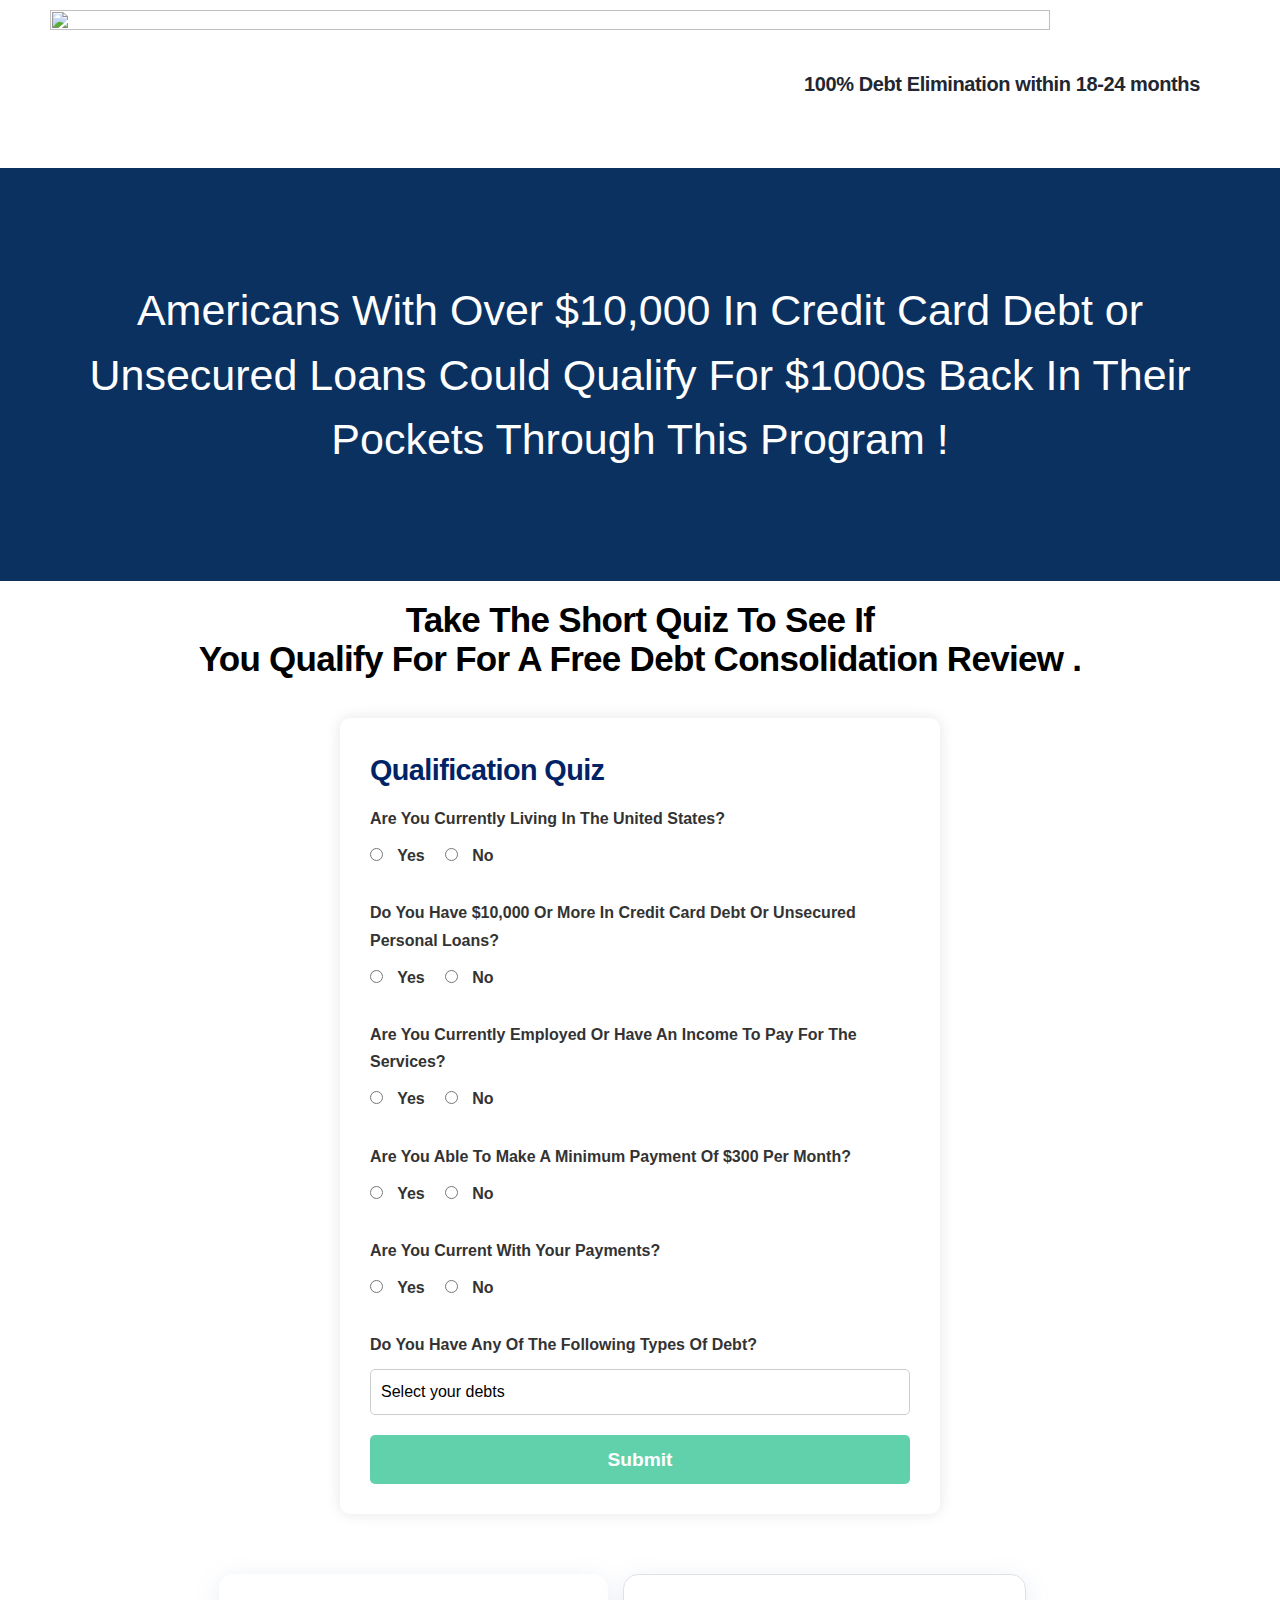
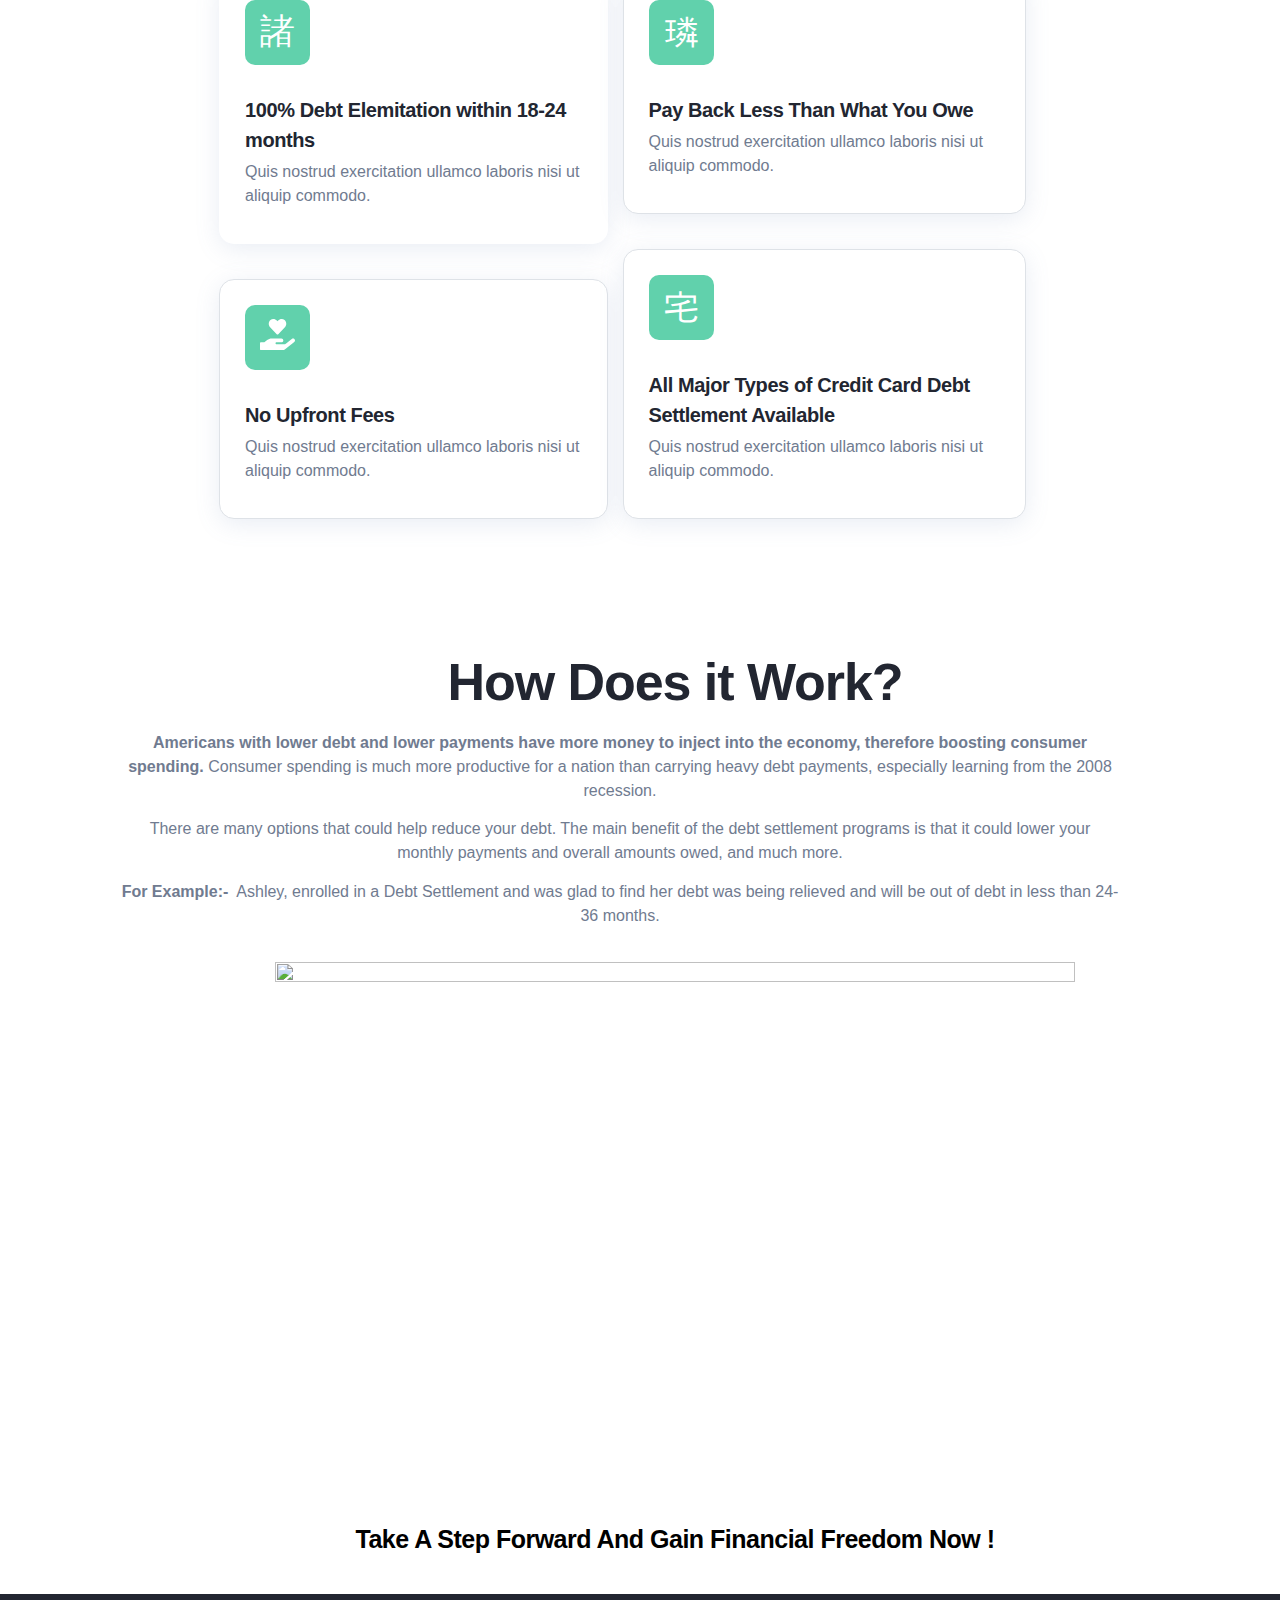
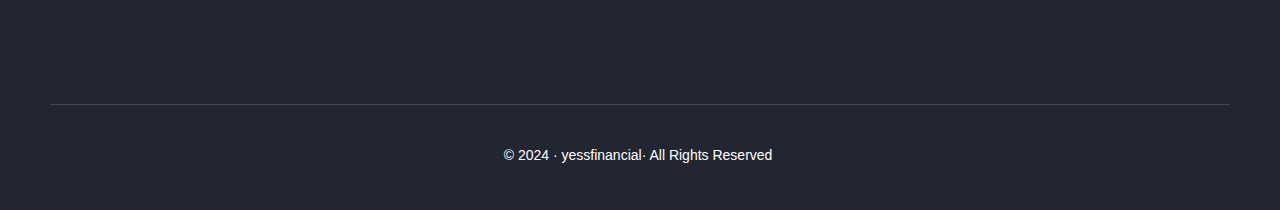
==== YessFinancial.com.html @ f074c79b "Add files via upload" ====
<!DOCTYPE html>
<!-- saved from url=(0026)https://yessfinancial.com/ -->
<html lang="en-US" data-arp=""><head><meta http-equiv="Content-Type" content="text/html; charset=UTF-8">
	
	<meta name="viewport" content="width=device-width, initial-scale=1.0">
		<title>YessFinancial.com</title>
<meta name="robots" content="max-image-preview:large">
<script src="./YessFinancial.com_files/1014535123450415" async=""></script><script async="" src="./YessFinancial.com_files/fbevents.js.download"></script><script type="application/javascript" id="pys-version-script">console.log('PixelYourSite Free version 9.7.0.1');</script>
<link rel="alternate" type="application/rss+xml" title="YessFinancial.com » Feed" href="https://yessfinancial.com/feed/">
<link rel="alternate" type="application/rss+xml" title="YessFinancial.com » Comments Feed" href="https://yessfinancial.com/comments/feed/">
<script>
window._wpemojiSettings = {"baseUrl":"https:\/\/s.w.org\/images\/core\/emoji\/15.0.3\/72x72\/","ext":".png","svgUrl":"https:\/\/s.w.org\/images\/core\/emoji\/15.0.3\/svg\/","svgExt":".svg","source":{"concatemoji":"https:\/\/yessfinancial.com\/wp-includes\/js\/wp-emoji-release.min.js?ver=6.6.1"}};
/*! This file is auto-generated */
!function(i,n){var o,s,e;function c(e){try{var t={supportTests:e,timestamp:(new Date).valueOf()};sessionStorage.setItem(o,JSON.stringify(t))}catch(e){}}function p(e,t,n){e.clearRect(0,0,e.canvas.width,e.canvas.height),e.fillText(t,0,0);var t=new Uint32Array(e.getImageData(0,0,e.canvas.width,e.canvas.height).data),r=(e.clearRect(0,0,e.canvas.width,e.canvas.height),e.fillText(n,0,0),new Uint32Array(e.getImageData(0,0,e.canvas.width,e.canvas.height).data));return t.every(function(e,t){return e===r[t]})}function u(e,t,n){switch(t){case"flag":return n(e,"\ud83c\udff3\ufe0f\u200d\u26a7\ufe0f","\ud83c\udff3\ufe0f\u200b\u26a7\ufe0f")?!1:!n(e,"\ud83c\uddfa\ud83c\uddf3","\ud83c\uddfa\u200b\ud83c\uddf3")&&!n(e,"\ud83c\udff4\udb40\udc67\udb40\udc62\udb40\udc65\udb40\udc6e\udb40\udc67\udb40\udc7f","\ud83c\udff4\u200b\udb40\udc67\u200b\udb40\udc62\u200b\udb40\udc65\u200b\udb40\udc6e\u200b\udb40\udc67\u200b\udb40\udc7f");case"emoji":return!n(e,"\ud83d\udc26\u200d\u2b1b","\ud83d\udc26\u200b\u2b1b")}return!1}function f(e,t,n){var r="undefined"!=typeof WorkerGlobalScope&&self instanceof WorkerGlobalScope?new OffscreenCanvas(300,150):i.createElement("canvas"),a=r.getContext("2d",{willReadFrequently:!0}),o=(a.textBaseline="top",a.font="600 32px Arial",{});return e.forEach(function(e){o[e]=t(a,e,n)}),o}function t(e){var t=i.createElement("script");t.src=e,t.defer=!0,i.head.appendChild(t)}"undefined"!=typeof Promise&&(o="wpEmojiSettingsSupports",s=["flag","emoji"],n.supports={everything:!0,everythingExceptFlag:!0},e=new Promise(function(e){i.addEventListener("DOMContentLoaded",e,{once:!0})}),new Promise(function(t){var n=function(){try{var e=JSON.parse(sessionStorage.getItem(o));if("object"==typeof e&&"number"==typeof e.timestamp&&(new Date).valueOf()<e.timestamp+604800&&"object"==typeof e.supportTests)return e.supportTests}catch(e){}return null}();if(!n){if("undefined"!=typeof Worker&&"undefined"!=typeof OffscreenCanvas&&"undefined"!=typeof URL&&URL.createObjectURL&&"undefined"!=typeof Blob)try{var e="postMessage("+f.toString()+"("+[JSON.stringify(s),u.toString(),p.toString()].join(",")+"));",r=new Blob([e],{type:"text/javascript"}),a=new Worker(URL.createObjectURL(r),{name:"wpTestEmojiSupports"});return void(a.onmessage=function(e){c(n=e.data),a.terminate(),t(n)})}catch(e){}c(n=f(s,u,p))}t(n)}).then(function(e){for(var t in e)n.supports[t]=e[t],n.supports.everything=n.supports.everything&&n.supports[t],"flag"!==t&&(n.supports.everythingExceptFlag=n.supports.everythingExceptFlag&&n.supports[t]);n.supports.everythingExceptFlag=n.supports.everythingExceptFlag&&!n.supports.flag,n.DOMReady=!1,n.readyCallback=function(){n.DOMReady=!0}}).then(function(){return e}).then(function(){var e;n.supports.everything||(n.readyCallback(),(e=n.source||{}).concatemoji?t(e.concatemoji):e.wpemoji&&e.twemoji&&(t(e.twemoji),t(e.wpemoji)))}))}((window,document),window._wpemojiSettings);
</script>
<link rel="stylesheet" id="elementor-frontend-css" href="./YessFinancial.com_files/frontend-lite.min.css" media="all">
<link rel="stylesheet" id="elementor-post-97-css" href="./YessFinancial.com_files/post-97.css" media="all">
<link rel="stylesheet" id="elementor-post-93-css" href="./YessFinancial.com_files/post-93.css" media="all">
<link rel="stylesheet" id="jkit-elements-main-css" href="./YessFinancial.com_files/main.css" media="all">
<style id="wp-emoji-styles-inline-css">
	img.wp-smiley, img.emoji {
		display: inline !important;
		border: none !important;
		box-shadow: none !important;
		height: 1em !important;
		width: 1em !important;
		margin: 0 0.07em !important;
		vertical-align: -0.1em !important;
		background: none !important;
		padding: 0 !important;
	}
</style>
<style id="classic-theme-styles-inline-css">
/*! This file is auto-generated */
.wp-block-button__link{color:#fff;background-color:#32373c;border-radius:9999px;box-shadow:none;text-decoration:none;padding:calc(.667em + 2px) calc(1.333em + 2px);font-size:1.125em}.wp-block-file__button{background:#32373c;color:#fff;text-decoration:none}
</style>
<style id="global-styles-inline-css">
:root{--wp--preset--aspect-ratio--square: 1;--wp--preset--aspect-ratio--4-3: 4/3;--wp--preset--aspect-ratio--3-4: 3/4;--wp--preset--aspect-ratio--3-2: 3/2;--wp--preset--aspect-ratio--2-3: 2/3;--wp--preset--aspect-ratio--16-9: 16/9;--wp--preset--aspect-ratio--9-16: 9/16;--wp--preset--color--black: #000000;--wp--preset--color--cyan-bluish-gray: #abb8c3;--wp--preset--color--white: #ffffff;--wp--preset--color--pale-pink: #f78da7;--wp--preset--color--vivid-red: #cf2e2e;--wp--preset--color--luminous-vivid-orange: #ff6900;--wp--preset--color--luminous-vivid-amber: #fcb900;--wp--preset--color--light-green-cyan: #7bdcb5;--wp--preset--color--vivid-green-cyan: #00d084;--wp--preset--color--pale-cyan-blue: #8ed1fc;--wp--preset--color--vivid-cyan-blue: #0693e3;--wp--preset--color--vivid-purple: #9b51e0;--wp--preset--gradient--vivid-cyan-blue-to-vivid-purple: linear-gradient(135deg,rgba(6,147,227,1) 0%,rgb(155,81,224) 100%);--wp--preset--gradient--light-green-cyan-to-vivid-green-cyan: linear-gradient(135deg,rgb(122,220,180) 0%,rgb(0,208,130) 100%);--wp--preset--gradient--luminous-vivid-amber-to-luminous-vivid-orange: linear-gradient(135deg,rgba(252,185,0,1) 0%,rgba(255,105,0,1) 100%);--wp--preset--gradient--luminous-vivid-orange-to-vivid-red: linear-gradient(135deg,rgba(255,105,0,1) 0%,rgb(207,46,46) 100%);--wp--preset--gradient--very-light-gray-to-cyan-bluish-gray: linear-gradient(135deg,rgb(238,238,238) 0%,rgb(169,184,195) 100%);--wp--preset--gradient--cool-to-warm-spectrum: linear-gradient(135deg,rgb(74,234,220) 0%,rgb(151,120,209) 20%,rgb(207,42,186) 40%,rgb(238,44,130) 60%,rgb(251,105,98) 80%,rgb(254,248,76) 100%);--wp--preset--gradient--blush-light-purple: linear-gradient(135deg,rgb(255,206,236) 0%,rgb(152,150,240) 100%);--wp--preset--gradient--blush-bordeaux: linear-gradient(135deg,rgb(254,205,165) 0%,rgb(254,45,45) 50%,rgb(107,0,62) 100%);--wp--preset--gradient--luminous-dusk: linear-gradient(135deg,rgb(255,203,112) 0%,rgb(199,81,192) 50%,rgb(65,88,208) 100%);--wp--preset--gradient--pale-ocean: linear-gradient(135deg,rgb(255,245,203) 0%,rgb(182,227,212) 50%,rgb(51,167,181) 100%);--wp--preset--gradient--electric-grass: linear-gradient(135deg,rgb(202,248,128) 0%,rgb(113,206,126) 100%);--wp--preset--gradient--midnight: linear-gradient(135deg,rgb(2,3,129) 0%,rgb(40,116,252) 100%);--wp--preset--font-size--small: 13px;--wp--preset--font-size--medium: 20px;--wp--preset--font-size--large: 36px;--wp--preset--font-size--x-large: 42px;--wp--preset--spacing--20: 0.44rem;--wp--preset--spacing--30: 0.67rem;--wp--preset--spacing--40: 1rem;--wp--preset--spacing--50: 1.5rem;--wp--preset--spacing--60: 2.25rem;--wp--preset--spacing--70: 3.38rem;--wp--preset--spacing--80: 5.06rem;--wp--preset--shadow--natural: 6px 6px 9px rgba(0, 0, 0, 0.2);--wp--preset--shadow--deep: 12px 12px 50px rgba(0, 0, 0, 0.4);--wp--preset--shadow--sharp: 6px 6px 0px rgba(0, 0, 0, 0.2);--wp--preset--shadow--outlined: 6px 6px 0px -3px rgba(255, 255, 255, 1), 6px 6px rgba(0, 0, 0, 1);--wp--preset--shadow--crisp: 6px 6px 0px rgba(0, 0, 0, 1);}:where(.is-layout-flex){gap: 0.5em;}:where(.is-layout-grid){gap: 0.5em;}body .is-layout-flex{display: flex;}.is-layout-flex{flex-wrap: wrap;align-items: center;}.is-layout-flex > :is(*, div){margin: 0;}body .is-layout-grid{display: grid;}.is-layout-grid > :is(*, div){margin: 0;}:where(.wp-block-columns.is-layout-flex){gap: 2em;}:where(.wp-block-columns.is-layout-grid){gap: 2em;}:where(.wp-block-post-template.is-layout-flex){gap: 1.25em;}:where(.wp-block-post-template.is-layout-grid){gap: 1.25em;}.has-black-color{color: var(--wp--preset--color--black) !important;}.has-cyan-bluish-gray-color{color: var(--wp--preset--color--cyan-bluish-gray) !important;}.has-white-color{color: var(--wp--preset--color--white) !important;}.has-pale-pink-color{color: var(--wp--preset--color--pale-pink) !important;}.has-vivid-red-color{color: var(--wp--preset--color--vivid-red) !important;}.has-luminous-vivid-orange-color{color: var(--wp--preset--color--luminous-vivid-orange) !important;}.has-luminous-vivid-amber-color{color: var(--wp--preset--color--luminous-vivid-amber) !important;}.has-light-green-cyan-color{color: var(--wp--preset--color--light-green-cyan) !important;}.has-vivid-green-cyan-color{color: var(--wp--preset--color--vivid-green-cyan) !important;}.has-pale-cyan-blue-color{color: var(--wp--preset--color--pale-cyan-blue) !important;}.has-vivid-cyan-blue-color{color: var(--wp--preset--color--vivid-cyan-blue) !important;}.has-vivid-purple-color{color: var(--wp--preset--color--vivid-purple) !important;}.has-black-background-color{background-color: var(--wp--preset--color--black) !important;}.has-cyan-bluish-gray-background-color{background-color: var(--wp--preset--color--cyan-bluish-gray) !important;}.has-white-background-color{background-color: var(--wp--preset--color--white) !important;}.has-pale-pink-background-color{background-color: var(--wp--preset--color--pale-pink) !important;}.has-vivid-red-background-color{background-color: var(--wp--preset--color--vivid-red) !important;}.has-luminous-vivid-orange-background-color{background-color: var(--wp--preset--color--luminous-vivid-orange) !important;}.has-luminous-vivid-amber-background-color{background-color: var(--wp--preset--color--luminous-vivid-amber) !important;}.has-light-green-cyan-background-color{background-color: var(--wp--preset--color--light-green-cyan) !important;}.has-vivid-green-cyan-background-color{background-color: var(--wp--preset--color--vivid-green-cyan) !important;}.has-pale-cyan-blue-background-color{background-color: var(--wp--preset--color--pale-cyan-blue) !important;}.has-vivid-cyan-blue-background-color{background-color: var(--wp--preset--color--vivid-cyan-blue) !important;}.has-vivid-purple-background-color{background-color: var(--wp--preset--color--vivid-purple) !important;}.has-black-border-color{border-color: var(--wp--preset--color--black) !important;}.has-cyan-bluish-gray-border-color{border-color: var(--wp--preset--color--cyan-bluish-gray) !important;}.has-white-border-color{border-color: var(--wp--preset--color--white) !important;}.has-pale-pink-border-color{border-color: var(--wp--preset--color--pale-pink) !important;}.has-vivid-red-border-color{border-color: var(--wp--preset--color--vivid-red) !important;}.has-luminous-vivid-orange-border-color{border-color: var(--wp--preset--color--luminous-vivid-orange) !important;}.has-luminous-vivid-amber-border-color{border-color: var(--wp--preset--color--luminous-vivid-amber) !important;}.has-light-green-cyan-border-color{border-color: var(--wp--preset--color--light-green-cyan) !important;}.has-vivid-green-cyan-border-color{border-color: var(--wp--preset--color--vivid-green-cyan) !important;}.has-pale-cyan-blue-border-color{border-color: var(--wp--preset--color--pale-cyan-blue) !important;}.has-vivid-cyan-blue-border-color{border-color: var(--wp--preset--color--vivid-cyan-blue) !important;}.has-vivid-purple-border-color{border-color: var(--wp--preset--color--vivid-purple) !important;}.has-vivid-cyan-blue-to-vivid-purple-gradient-background{background: var(--wp--preset--gradient--vivid-cyan-blue-to-vivid-purple) !important;}.has-light-green-cyan-to-vivid-green-cyan-gradient-background{background: var(--wp--preset--gradient--light-green-cyan-to-vivid-green-cyan) !important;}.has-luminous-vivid-amber-to-luminous-vivid-orange-gradient-background{background: var(--wp--preset--gradient--luminous-vivid-amber-to-luminous-vivid-orange) !important;}.has-luminous-vivid-orange-to-vivid-red-gradient-background{background: var(--wp--preset--gradient--luminous-vivid-orange-to-vivid-red) !important;}.has-very-light-gray-to-cyan-bluish-gray-gradient-background{background: var(--wp--preset--gradient--very-light-gray-to-cyan-bluish-gray) !important;}.has-cool-to-warm-spectrum-gradient-background{background: var(--wp--preset--gradient--cool-to-warm-spectrum) !important;}.has-blush-light-purple-gradient-background{background: var(--wp--preset--gradient--blush-light-purple) !important;}.has-blush-bordeaux-gradient-background{background: var(--wp--preset--gradient--blush-bordeaux) !important;}.has-luminous-dusk-gradient-background{background: var(--wp--preset--gradient--luminous-dusk) !important;}.has-pale-ocean-gradient-background{background: var(--wp--preset--gradient--pale-ocean) !important;}.has-electric-grass-gradient-background{background: var(--wp--preset--gradient--electric-grass) !important;}.has-midnight-gradient-background{background: var(--wp--preset--gradient--midnight) !important;}.has-small-font-size{font-size: var(--wp--preset--font-size--small) !important;}.has-medium-font-size{font-size: var(--wp--preset--font-size--medium) !important;}.has-large-font-size{font-size: var(--wp--preset--font-size--large) !important;}.has-x-large-font-size{font-size: var(--wp--preset--font-size--x-large) !important;}
:where(.wp-block-post-template.is-layout-flex){gap: 1.25em;}:where(.wp-block-post-template.is-layout-grid){gap: 1.25em;}
:where(.wp-block-columns.is-layout-flex){gap: 2em;}:where(.wp-block-columns.is-layout-grid){gap: 2em;}
:root :where(.wp-block-pullquote){font-size: 1.5em;line-height: 1.6;}
</style>
<link rel="stylesheet" id="swiper-css" href="./YessFinancial.com_files/swiper.min.css" media="all">
<link rel="stylesheet" id="elementor-post-18-css" href="./YessFinancial.com_files/post-18.css" media="all">
<link rel="stylesheet" id="elementor-post-84-css" href="./YessFinancial.com_files/post-84.css" media="all">
<link rel="stylesheet" id="cute-alert-css" href="./YessFinancial.com_files/style.css" media="all">
<link rel="stylesheet" id="text-editor-style-css" href="./YessFinancial.com_files/text-editor.css" media="all">
<link rel="stylesheet" id="hello-elementor-css" href="./YessFinancial.com_files/style.min.css" media="all">
<link rel="stylesheet" id="hello-elementor-theme-style-css" href="./YessFinancial.com_files/theme.min.css" media="all">
<link rel="stylesheet" id="hello-elementor-header-footer-css" href="./YessFinancial.com_files/header-footer.min.css" media="all">
<link rel="stylesheet" id="elementor-icons-ekiticons-css" href="./YessFinancial.com_files/ekiticons.css" media="all">
<link rel="stylesheet" id="ekit-widget-styles-css" href="./YessFinancial.com_files/widget-styles.css" media="all">
<link rel="stylesheet" id="ekit-responsive-css" href="./YessFinancial.com_files/responsive.css" media="all">
<link rel="stylesheet" id="google-fonts-1-css" href="./YessFinancial.com_files/css" media="all">
<link rel="stylesheet" id="elementor-icons-jkiticon-css" href="./YessFinancial.com_files/jkiticon.css" media="all">
<link rel="preconnect" href="https://fonts.gstatic.com/" crossorigin=""><script src="./YessFinancial.com_files/jquery.min.js.download" id="jquery-core-js"></script>
<script src="./YessFinancial.com_files/jquery-migrate.min.js.download" id="jquery-migrate-js"></script>
<script src="./YessFinancial.com_files/jquery.bind-first-0.2.3.min.js.download" id="jquery-bind-first-js"></script>
<script src="./YessFinancial.com_files/js.cookie-2.1.3.min.js.download" id="js-cookie-pys-js"></script>
<script id="pys-js-extra">
var pysOptions = {"staticEvents":{"facebook":{"init_event":[{"delay":0,"type":"static","name":"PageView","pixelIds":["1014535123450415"],"eventID":"84a4806d-0dde-45da-b52b-53f173e56cb9","params":{"page_title":"Home","post_type":"page","post_id":84,"plugin":"PixelYourSite","user_role":"guest","event_url":"yessfinancial.com\/"},"e_id":"init_event","ids":[],"hasTimeWindow":false,"timeWindow":0,"woo_order":"","edd_order":""}]}},"dynamicEvents":[],"triggerEvents":[],"triggerEventTypes":[],"facebook":{"pixelIds":["1014535123450415"],"advancedMatching":[],"advancedMatchingEnabled":false,"removeMetadata":false,"contentParams":{"post_type":"page","post_id":84,"content_name":"Home"},"commentEventEnabled":true,"wooVariableAsSimple":false,"downloadEnabled":true,"formEventEnabled":true,"serverApiEnabled":false,"wooCRSendFromServer":false,"send_external_id":null},"debug":"","siteUrl":"https:\/\/yessfinancial.com","ajaxUrl":"https:\/\/yessfinancial.com\/wp-admin\/admin-ajax.php","ajax_event":"e3c6c47417","enable_remove_download_url_param":"1","cookie_duration":"7","last_visit_duration":"60","enable_success_send_form":"","ajaxForServerEvent":"1","ajaxForServerStaticEvent":"1","send_external_id":"1","external_id_expire":"180","google_consent_mode":"1","gdpr":{"ajax_enabled":false,"all_disabled_by_api":false,"facebook_disabled_by_api":false,"analytics_disabled_by_api":false,"google_ads_disabled_by_api":false,"pinterest_disabled_by_api":false,"bing_disabled_by_api":false,"externalID_disabled_by_api":false,"facebook_prior_consent_enabled":true,"analytics_prior_consent_enabled":true,"google_ads_prior_consent_enabled":null,"pinterest_prior_consent_enabled":true,"bing_prior_consent_enabled":true,"cookiebot_integration_enabled":false,"cookiebot_facebook_consent_category":"marketing","cookiebot_analytics_consent_category":"statistics","cookiebot_tiktok_consent_category":"marketing","cookiebot_google_ads_consent_category":null,"cookiebot_pinterest_consent_category":"marketing","cookiebot_bing_consent_category":"marketing","consent_magic_integration_enabled":false,"real_cookie_banner_integration_enabled":false,"cookie_notice_integration_enabled":false,"cookie_law_info_integration_enabled":false,"analytics_storage":{"enabled":true,"value":"granted","filter":false},"ad_storage":{"enabled":true,"value":"granted","filter":false},"ad_user_data":{"enabled":true,"value":"granted","filter":false},"ad_personalization":{"enabled":true,"value":"granted","filter":false}},"cookie":{"disabled_all_cookie":false,"disabled_start_session_cookie":false,"disabled_advanced_form_data_cookie":false,"disabled_landing_page_cookie":false,"disabled_first_visit_cookie":false,"disabled_trafficsource_cookie":false,"disabled_utmTerms_cookie":false,"disabled_utmId_cookie":false},"tracking_analytics":{"TrafficSource":"direct","TrafficLanding":"undefined","TrafficUtms":[],"TrafficUtmsId":[]},"woo":{"enabled":false},"edd":{"enabled":false}};
</script>
<script src="./YessFinancial.com_files/public.js.download" id="pys-js"></script>
<link rel="https://api.w.org/" href="https://yessfinancial.com/wp-json/"><link rel="alternate" title="JSON" type="application/json" href="https://yessfinancial.com/wp-json/wp/v2/pages/84"><link rel="EditURI" type="application/rsd+xml" title="RSD" href="https://yessfinancial.com/xmlrpc.php?rsd">
<meta name="generator" content="WordPress 6.6.1">
<link rel="canonical" href="https://yessfinancial.com/">
<link rel="shortlink" href="https://yessfinancial.com/">
<link rel="alternate" title="oEmbed (JSON)" type="application/json+oembed" href="https://yessfinancial.com/wp-json/oembed/1.0/embed?url=https%3A%2F%2Fyessfinancial.com%2F">
<link rel="alternate" title="oEmbed (XML)" type="text/xml+oembed" href="https://yessfinancial.com/wp-json/oembed/1.0/embed?url=https%3A%2F%2Fyessfinancial.com%2F&amp;format=xml">
<meta name="generator" content="Elementor 3.23.2; features: e_optimized_css_loading, e_font_icon_svg, additional_custom_breakpoints, e_optimized_control_loading, e_lazyload, e_element_cache; settings: css_print_method-external, google_font-enabled, font_display-swap">
			<style>
				.e-con.e-parent:nth-of-type(n+4):not(.e-lazyloaded):not(.e-no-lazyload),
				.e-con.e-parent:nth-of-type(n+4):not(.e-lazyloaded):not(.e-no-lazyload) * {
					background-image: none !important;
				}
				@media screen and (max-height: 1024px) {
					.e-con.e-parent:nth-of-type(n+3):not(.e-lazyloaded):not(.e-no-lazyload),
					.e-con.e-parent:nth-of-type(n+3):not(.e-lazyloaded):not(.e-no-lazyload) * {
						background-image: none !important;
					}
				}
				@media screen and (max-height: 640px) {
					.e-con.e-parent:nth-of-type(n+2):not(.e-lazyloaded):not(.e-no-lazyload),
					.e-con.e-parent:nth-of-type(n+2):not(.e-lazyloaded):not(.e-no-lazyload) * {
						background-image: none !important;
					}
				}
			</style>
			<style id="styles">
				#quiz {
					padding: 30px;
					background: #fff;
					margin: 20px auto;
					border-radius: 10px;
					box-shadow: 0 0 15px rgba(0,0,0,0.1);
					max-width: 600px;
				}
				#quiz h2 {
					font-size: 1.8em;
					margin-bottom: 20px;
					color: #002366;
				}
				#quiz .question {
					margin-bottom: 20px;
				}
				#quiz .question label {
					display: block;
					margin-bottom: 10px;
					font-weight: bold;
					color: #333;
				}
				#quiz .question input[type="radio"] {
					margin-right: 10px;
				}
				#quiz .question .options {
					display: flex;
					gap: 20px;
				}
				#quiz .question .options label {
					display: inline-block;
				}
				#quiz .question select {
					width: 100%;
					padding: 10px;
					border-radius: 5px;
					border: 1px solid #ccc;
					font-size: 1em;
					background-color: #fff;
					appearance: none;
					cursor: pointer;
					position: relative;
					display: block;
				}
				#quiz .question select:focus {
					outline: none;
				}
				#quiz .question select::after {
					content: '▼';
					position: absolute;
					top: 50%;
					right: 10px;
					transform: translateY(-50%);
					pointer-events: none;
					color: #333;
				}
				#quiz select option {
					padding: 10px;
				}
				#quiz button {
					display: block;
					width: 100%;
					padding: 15px;
					background: #61D1AC;
					color: #fff;
					border: none;
					border-radius: 5px;
					font-size: 1.2em;
					cursor: pointer;
					transition: background 0.3s ease;
				}
				#quiz button:hover {
					background: #908CE1;
				}
			
			</style>
			<style id="wpforms-css-vars-root">
				:root {
					--wpforms-field-border-radius: 3px;
--wpforms-field-border-style: solid;
--wpforms-field-border-size: 1px;
--wpforms-field-background-color: #ffffff;
--wpforms-field-border-color: rgba( 0, 0, 0, 0.25 );
--wpforms-field-border-color-spare: rgba( 0, 0, 0, 0.25 );
--wpforms-field-text-color: rgba( 0, 0, 0, 0.7 );
--wpforms-field-menu-color: #ffffff;
--wpforms-label-color: rgba( 0, 0, 0, 0.85 );
--wpforms-label-sublabel-color: rgba( 0, 0, 0, 0.55 );
--wpforms-label-error-color: #d63637;
--wpforms-button-border-radius: 3px;
--wpforms-button-border-style: none;
--wpforms-button-border-size: 1px;
--wpforms-button-background-color: #066aab;
--wpforms-button-border-color: #066aab;
--wpforms-button-text-color: #ffffff;
--wpforms-page-break-color: #066aab;
--wpforms-background-image: none;
--wpforms-background-position: center center;
--wpforms-background-repeat: no-repeat;
--wpforms-background-size: cover;
--wpforms-background-width: 100px;
--wpforms-background-height: 100px;
--wpforms-background-color: rgba( 0, 0, 0, 0 );
--wpforms-background-url: none;
--wpforms-container-padding: 0px;
--wpforms-container-border-style: none;
--wpforms-container-border-width: 1px;
--wpforms-container-border-color: #000000;
--wpforms-container-border-radius: 3px;
--wpforms-field-size-input-height: 43px;
--wpforms-field-size-input-spacing: 15px;
--wpforms-field-size-font-size: 16px;
--wpforms-field-size-line-height: 19px;
--wpforms-field-size-padding-h: 14px;
--wpforms-field-size-checkbox-size: 16px;
--wpforms-field-size-sublabel-spacing: 5px;
--wpforms-field-size-icon-size: 1;
--wpforms-label-size-font-size: 16px;
--wpforms-label-size-line-height: 19px;
--wpforms-label-size-sublabel-font-size: 14px;
--wpforms-label-size-sublabel-line-height: 17px;
--wpforms-button-size-font-size: 17px;
--wpforms-button-size-height: 41px;
--wpforms-button-size-padding-h: 15px;
--wpforms-button-size-margin-top: 10px;
--wpforms-container-shadow-size-box-shadow: none;

				}
			</style><script src="./YessFinancial.com_files/wp-emoji-release.min.js.download" defer=""></script></head>
<body class="home page-template page-template-elementor_header_footer page page-id-84 jkit-color-scheme elementor-default elementor-template-full-width elementor-kit-18 elementor-page elementor-page-84 e--ua-blink e--ua-chrome e--ua-webkit" data-elementor-device-mode="desktop" data-new-gr-c-s-check-loaded="14.1189.0" data-gr-ext-installed="">
<div class="ekit-template-content-markup ekit-template-content-header ekit-template-content-theme-support">
		<div data-elementor-type="wp-post" data-elementor-id="97" class="elementor elementor-97">
						<section class="elementor-section elementor-top-section elementor-element elementor-element-78f2f2f3 elementor-section-boxed elementor-section-height-default elementor-section-height-default" data-id="78f2f2f3" data-element_type="section" data-settings="{&quot;background_background&quot;:&quot;classic&quot;}">
						<div class="elementor-container elementor-column-gap-default">
					<div class="elementor-column elementor-col-50 elementor-top-column elementor-element elementor-element-29f9bd03" data-id="29f9bd03" data-element_type="column">
			<div class="elementor-widget-wrap elementor-element-populated">
						<div class="elementor-element elementor-element-50ca15b7 elementor-widget-tablet__width-initial elementor-widget-mobile__width-initial elementor-widget elementor-widget-image" data-id="50ca15b7" data-element_type="widget" data-widget_type="image.default">
				<div class="elementor-widget-container">
			<style>/*! elementor - v3.23.0 - 23-07-2024 */
.elementor-widget-image{text-align:center}.elementor-widget-image a{display:inline-block}.elementor-widget-image a img[src$=".svg"]{width:48px}.elementor-widget-image img{vertical-align:middle;display:inline-block}</style>											<a href="https://yessfinancial.com/#">
							<img fetchpriority="high" width="587" height="87" src="./YessFinancial.com_files/YESSFINANCIAL-final-PNG-e1721812592230.png" class="attachment-full size-full wp-image-151" alt="" decoding="async" srcset="https://yessfinancial.com/wp-content/uploads/2024/07/YESSFINANCIAL-final-PNG-e1721812592230.png 587w, https://yessfinancial.com/wp-content/uploads/2024/07/YESSFINANCIAL-final-PNG-e1721812592230-300x44.png 300w" sizes="(max-width: 587px) 100vw, 587px">								</a>
													</div>
				</div>
					</div>
		</div>
				<div class="elementor-column elementor-col-25 elementor-top-column elementor-element elementor-element-669d944e" data-id="669d944e" data-element_type="column">
			<div class="elementor-widget-wrap">
							</div>
		</div>
				<div class="elementor-column elementor-col-25 elementor-top-column elementor-element elementor-element-60dcf4fa elementor-hidden-tablet elementor-hidden-mobile" data-id="60dcf4fa" data-element_type="column">
			<div class="elementor-widget-wrap elementor-element-populated">
						<div class="elementor-element elementor-element-2e2cabe elementor-widget elementor-widget-heading" data-id="2e2cabe" data-element_type="widget" data-widget_type="heading.default">
				<div class="elementor-widget-container">
			<style>/*! elementor - v3.23.0 - 23-07-2024 */
.elementor-heading-title{padding:0;margin:0;line-height:1}.elementor-widget-heading .elementor-heading-title[class*=elementor-size-]>a{color:inherit;font-size:inherit;line-height:inherit}.elementor-widget-heading .elementor-heading-title.elementor-size-small{font-size:15px}.elementor-widget-heading .elementor-heading-title.elementor-size-medium{font-size:19px}.elementor-widget-heading .elementor-heading-title.elementor-size-large{font-size:29px}.elementor-widget-heading .elementor-heading-title.elementor-size-xl{font-size:39px}.elementor-widget-heading .elementor-heading-title.elementor-size-xxl{font-size:59px}</style><h2 class="elementor-heading-title elementor-size-default">100% Debt Elimination within 18-24 months
</h2>		</div>
				</div>
					</div>
		</div>
					</div>
		</section>
				</div>
		</div>
		<div data-elementor-type="wp-page" data-elementor-id="84" class="elementor elementor-84">
						<section class="elementor-section elementor-top-section elementor-element elementor-element-3c52c774 elementor-section-boxed elementor-section-height-default elementor-section-height-default" data-id="3c52c774" data-element_type="section" data-settings="{&quot;background_background&quot;:&quot;classic&quot;}">
							<div class="elementor-background-overlay"></div>
							<div class="elementor-container elementor-column-gap-default">
					<div class="elementor-column elementor-col-100 elementor-top-column elementor-element elementor-element-27cb107b" data-id="27cb107b" data-element_type="column">
			<div class="elementor-widget-wrap elementor-element-populated">
						<div class="elementor-element elementor-element-e8b7437 elementor-widget elementor-widget-text-editor" data-id="e8b7437" data-element_type="widget" data-widget_type="text-editor.default">
				<div class="elementor-widget-container">
			<style>/*! elementor - v3.23.0 - 23-07-2024 */
.elementor-widget-text-editor.elementor-drop-cap-view-stacked .elementor-drop-cap{background-color:#69727d;color:#fff}.elementor-widget-text-editor.elementor-drop-cap-view-framed .elementor-drop-cap{color:#69727d;border:3px solid;background-color:transparent}.elementor-widget-text-editor:not(.elementor-drop-cap-view-default) .elementor-drop-cap{margin-top:8px}.elementor-widget-text-editor:not(.elementor-drop-cap-view-default) .elementor-drop-cap-letter{width:1em;height:1em}.elementor-widget-text-editor .elementor-drop-cap{float:left;text-align:center;line-height:1;font-size:50px}.elementor-widget-text-editor .elementor-drop-cap-letter{display:inline-block}</style>				<p>Americans With Over $10,000 In Credit Card Debt or Unsecured Loans Could Qualify For $1000s Back In Their Pockets Through This Program !</p>						</div>
				</div>
				<div class="elementor-element elementor-element-3d84b7c1 elementor-widget elementor-widget-spacer" data-id="3d84b7c1" data-element_type="widget" data-widget_type="spacer.default">
				<div class="elementor-widget-container">
			<style>/*! elementor - v3.23.0 - 23-07-2024 */
.elementor-column .elementor-spacer-inner{height:var(--spacer-size)}.e-con{--container-widget-width:100%}.e-con-inner>.elementor-widget-spacer,.e-con>.elementor-widget-spacer{width:var(--container-widget-width,var(--spacer-size));--align-self:var(--container-widget-align-self,initial);--flex-shrink:0}.e-con-inner>.elementor-widget-spacer>.elementor-widget-container,.e-con>.elementor-widget-spacer>.elementor-widget-container{height:100%;width:100%}.e-con-inner>.elementor-widget-spacer>.elementor-widget-container>.elementor-spacer,.e-con>.elementor-widget-spacer>.elementor-widget-container>.elementor-spacer{height:100%}.e-con-inner>.elementor-widget-spacer>.elementor-widget-container>.elementor-spacer>.elementor-spacer-inner,.e-con>.elementor-widget-spacer>.elementor-widget-container>.elementor-spacer>.elementor-spacer-inner{height:var(--container-widget-height,var(--spacer-size))}.e-con-inner>.elementor-widget-spacer.elementor-widget-empty,.e-con>.elementor-widget-spacer.elementor-widget-empty{position:relative;min-height:22px;min-width:22px}.e-con-inner>.elementor-widget-spacer.elementor-widget-empty .elementor-widget-empty-icon,.e-con>.elementor-widget-spacer.elementor-widget-empty .elementor-widget-empty-icon{position:absolute;top:0;bottom:0;left:0;right:0;margin:auto;padding:0;width:22px;height:22px}</style>		<div class="elementor-spacer">
			<div class="elementor-spacer-inner"></div>
		</div>
				</div>
				</div>
					</div>
		</div>
					</div>
		</section>
		<div class="elementor-element elementor-element-4030ce8 e-flex e-con-boxed e-con e-parent e-lazyloaded" data-id="4030ce8" data-element_type="container">
					<div class="e-con-inner">
				<div class="elementor-element elementor-element-281935c elementor-widget elementor-widget-heading" data-id="281935c" data-element_type="widget" data-widget_type="heading.default">
				<div class="elementor-widget-container">
			<style>/*! elementor - v3.23.0 - 23-07-2024 */
.elementor-heading-title{padding:0;margin:0;line-height:1}.elementor-widget-heading .elementor-heading-title[class*=elementor-size-]>a{color:inherit;font-size:inherit;line-height:inherit}.elementor-widget-heading .elementor-heading-title.elementor-size-small{font-size:15px}.elementor-widget-heading .elementor-heading-title.elementor-size-medium{font-size:19px}.elementor-widget-heading .elementor-heading-title.elementor-size-large{font-size:29px}.elementor-widget-heading .elementor-heading-title.elementor-size-xl{font-size:39px}.elementor-widget-heading .elementor-heading-title.elementor-size-xxl{font-size:59px}</style><h2 class="elementor-heading-title elementor-size-default">Take The Short Quiz To See If <br> You Qualify For For A Free Debt Consolidation Review .
</h2>		</div>
				</div>
					</div>
				</div>

				<section id="quiz">
					<h2>Qualification Quiz</h2>
					<form id="quizForm">
						<div class="question">
							<label>Are You Currently Living In The United States?</label>
							<div class="options">
								<label><input type="radio" name="q1" value="yes" required> Yes</label>
								<label><input type="radio" name="q1" value="no" required> No</label>
							</div>
						</div>
						<div class="question">
							<label>Do You Have $10,000 Or More In Credit Card Debt Or Unsecured Personal Loans?</label>
							<div class="options">
								<label><input type="radio" name="q2" value="yes" required> Yes</label>
								<label><input type="radio" name="q2" value="no" required> No</label>
							</div>
						</div>
						<div class="question">
							<label>Are You Currently Employed Or Have An Income To Pay For The Services?</label>
							<div class="options">
								<label><input type="radio" name="q3" value="yes" required> Yes</label>
								<label><input type="radio" name="q3" value="no" required> No</label>
							</div>
						</div>
						<div class="question">
							<label>Are You Able To Make A Minimum Payment Of $300 Per Month?</label>
							<div class="options">
								<label><input type="radio" name="q4" value="yes" required> Yes</label>
								<label><input type="radio" name="q4" value="no" required> No</label>
							</div>
						</div>
						<div class="question">
							<label>Are You Current With Your Payments?</label>
							<div class="options">
								<label><input type="radio" name="q5" value="yes" required> Yes</label>
								<label><input type="radio" name="q5" value="no" required> No</label>
							</div>
						</div>
						<div class="question">
							<label>Do You Have Any Of The Following Types Of Debt?</label>
							<select name="q6" id="debtType" required>
								<option value="" selected>Select your debts</option>
								<option value="federal">Federal Debt</option>
								<option value="business">Business Debt</option>
								<option value="taxes">Debt Amount Owed In Taxes</option>
								<option value="tribal">Indian Tribal Loans</option>
								<option value="auto">Auto Loans</option>
								<option value="student">Student Loans</option>
								<option value="payday">Payday Loans</option>
							</select>
						</div>
						<button type="submit">Submit</button>
					</form>
				</section>
				
				
	
				<section class="elementor-section elementor-top-section elementor-element elementor-element-699c6eb2 elementor-section-boxed elementor-section-height-default elementor-section-height-default" data-id="699c6eb2" data-element_type="section">
						<div class="elementor-container elementor-column-gap-default">
					<div class="elementor-column elementor-col-100 elementor-top-column elementor-element elementor-element-662f572" data-id="662f572" data-element_type="column">
			<div class="elementor-widget-wrap elementor-element-populated">
						<section class="elementor-section elementor-inner-section elementor-element elementor-element-634108d3 elementor-section-boxed elementor-section-height-default elementor-section-height-default" data-id="634108d3" data-element_type="section">
						<div class="elementor-container elementor-column-gap-no">
					<div class="elementor-column elementor-col-50 elementor-inner-column elementor-element elementor-element-7a30ea95" data-id="7a30ea95" data-element_type="column">
			<div class="elementor-widget-wrap elementor-element-populated">
						<div class="elementor-element elementor-element-63eefb0d jkit-equal-height-disable elementor-widget elementor-widget-jkit_icon_box" data-id="63eefb0d" data-element_type="widget" data-widget_type="jkit_icon_box.default">
				<div class="elementor-widget-container">
			<div class="jeg-elementor-kit jkit-icon-box icon-position-top elementor-animation- jeg_module_84__66a3217a3ce86"><div class="jkit-icon-box-wrapper hover-from-bottom"><div class="icon-box icon-box-header elementor-animation-"><div class="icon style-color"><i aria-hidden="true" class="jki jki-coin-light"></i></div></div><div class="icon-box icon-box-body">
                <h3 class="title">100% Debt Elemitation within 18-24 months</h3><p class="icon-box-description">Quis nostrud exercitation ullamco laboris nisi ut aliquip commodo.</p>
            </div>
            
            </div></div>		</div>
				</div>
				<div class="elementor-element elementor-element-6fdbdcf2 jkit-equal-height-disable elementor-widget elementor-widget-jkit_icon_box" data-id="6fdbdcf2" data-element_type="widget" data-widget_type="jkit_icon_box.default">
				<div class="elementor-widget-container">
			<div class="jeg-elementor-kit jkit-icon-box icon-position- elementor-animation- jeg_module_84_1_66a3217a3d85b"><div class="jkit-icon-box-wrapper hover-from-bottom"><div class="icon-box icon-box-header elementor-animation-"><div class="icon style-color"><svg aria-hidden="true" class="e-font-icon-svg e-fas-hand-holding-heart" viewBox="0 0 576 512" xmlns="http://www.w3.org/2000/svg"><path d="M275.3 250.5c7 7.4 18.4 7.4 25.5 0l108.9-114.2c31.6-33.2 29.8-88.2-5.6-118.8-30.8-26.7-76.7-21.9-104.9 7.7L288 36.9l-11.1-11.6C248.7-4.4 202.8-9.2 172 17.5c-35.3 30.6-37.2 85.6-5.6 118.8l108.9 114.2zm290 77.6c-11.8-10.7-30.2-10-42.6 0L430.3 402c-11.3 9.1-25.4 14-40 14H272c-8.8 0-16-7.2-16-16s7.2-16 16-16h78.3c15.9 0 30.7-10.9 33.3-26.6 3.3-20-12.1-37.4-31.6-37.4H192c-27 0-53.1 9.3-74.1 26.3L71.4 384H16c-8.8 0-16 7.2-16 16v96c0 8.8 7.2 16 16 16h356.8c14.5 0 28.6-4.9 40-14L564 377c15.2-12.1 16.4-35.3 1.3-48.9z"></path></svg></div></div><div class="icon-box icon-box-body">
                <h3 class="title">No Upfront Fees</h3><p class="icon-box-description">Quis nostrud exercitation ullamco laboris nisi ut aliquip commodo.</p>
            </div>
            
            </div></div>		</div>
				</div>
					</div>
		</div>
				<div class="elementor-column elementor-col-50 elementor-inner-column elementor-element elementor-element-2a3b3c6e" data-id="2a3b3c6e" data-element_type="column">
			<div class="elementor-widget-wrap elementor-element-populated">
						<div class="elementor-element elementor-element-4686499e jkit-equal-height-disable elementor-widget elementor-widget-jkit_icon_box" data-id="4686499e" data-element_type="widget" data-widget_type="jkit_icon_box.default">
				<div class="elementor-widget-container">
			<div class="jeg-elementor-kit jkit-icon-box icon-position- elementor-animation- jeg_module_84_2_66a3217a3e094"><div class="jkit-icon-box-wrapper hover-from-bottom"><div class="icon-box icon-box-header elementor-animation-"><div class="icon style-color"><i aria-hidden="true" class="jki jki-cash-light"></i></div></div><div class="icon-box icon-box-body">
                <h3 class="title">Pay Back Less Than What You Owe</h3><p class="icon-box-description">Quis nostrud exercitation ullamco laboris nisi ut aliquip commodo.</p>
            </div>
            
            </div></div>		</div>
				</div>
				<div class="elementor-element elementor-element-6b5c941 jkit-equal-height-disable elementor-widget elementor-widget-jkit_icon_box" data-id="6b5c941" data-element_type="widget" data-widget_type="jkit_icon_box.default">
				<div class="elementor-widget-container">
			<div class="jeg-elementor-kit jkit-icon-box icon-position- elementor-animation- jeg_module_84_3_66a3217a3e7e0"><div class="jkit-icon-box-wrapper hover-from-bottom"><div class="icon-box icon-box-header elementor-animation-"><div class="icon style-color"><i aria-hidden="true" class="jki jki-credit-card1-light"></i></div></div><div class="icon-box icon-box-body">
                <h3 class="title">All Major Types of Credit Card Debt Settlement Available</h3><p class="icon-box-description">Quis nostrud exercitation ullamco laboris nisi ut aliquip commodo.</p>
            </div>
            
            </div></div>		</div>
				</div>
					</div>
		</div>
					</div>
		</section>
					</div>
		</div>
					</div>
		</section>
				<section class="elementor-section elementor-top-section elementor-element elementor-element-14632720 elementor-reverse-tablet elementor-reverse-mobile elementor-section-boxed elementor-section-height-default elementor-section-height-default" data-id="14632720" data-element_type="section">
						<div class="elementor-container elementor-column-gap-default">
					<div class="elementor-column elementor-col-100 elementor-top-column elementor-element elementor-element-16f1ec1d jkit-sticky-element--enabled jkit-sticky-element-on--down jkit-sticky-position--sticky" data-id="16f1ec1d" data-element_type="column" data-settings="{&quot;jkit_sticky_device&quot;:[&quot;desktop&quot;],&quot;jkit_sticky_top_position&quot;:{&quot;unit&quot;:&quot;px&quot;,&quot;size&quot;:0,&quot;sizes&quot;:[]}}" style="position: relative;">
			<div class="elementor-widget-wrap elementor-element-populated">
						<div class="elementor-element elementor-element-6bf9afc5 elementor-widget elementor-widget-heading" data-id="6bf9afc5" data-element_type="widget" data-widget_type="heading.default">
				<div class="elementor-widget-container">
			<h2 class="elementor-heading-title elementor-size-default">How Does it Work?
</h2>		</div>
				</div>
				<div class="elementor-element elementor-element-467a1d5f elementor-widget__width-initial elementor-widget-mobile__width-inherit elementor-widget-tablet__width-initial elementor-widget elementor-widget-text-editor" data-id="467a1d5f" data-element_type="widget" data-widget_type="text-editor.default">
				<div class="elementor-widget-container">
							<p class="p1"><b>Americans with lower debt and lower payments have more money to inject into the economy, therefore boosting consumer spending.</b>&nbsp;Consumer spending is much more productive for a nation than carrying heavy debt payments, especially learning from the 2008 recession.</p><p class="p1">There are many options that could help reduce your debt. The main benefit of the debt settlement programs is that it could lower your monthly payments and overall amounts owed, and much more.</p><p class="p1"><span class="s1"><b>For Example:-</b><span class="Apple-converted-space">&nbsp; </span></span>Ashley, enrolled in a Debt Settlement and was glad to find her debt was being relieved and will be out of debt in less than 24-36 months.</p>						</div>
				</div>
				<div class="elementor-element elementor-element-6d8a45f elementor-widget elementor-widget-image" data-id="6d8a45f" data-element_type="widget" data-widget_type="image.default">
				<div class="elementor-widget-container">
			<style>/*! elementor - v3.23.0 - 23-07-2024 */
.elementor-widget-image{text-align:center}.elementor-widget-image a{display:inline-block}.elementor-widget-image a img[src$=".svg"]{width:48px}.elementor-widget-image img{vertical-align:middle;display:inline-block}</style>										<img decoding="async" width="800" height="524" src="./YessFinancial.com_files/image-1024x671.png" class="attachment-large size-large wp-image-158" alt="" srcset="https://yessfinancial.com/wp-content/uploads/2024/07/image-1024x671.png 1024w, https://yessfinancial.com/wp-content/uploads/2024/07/image-300x197.png 300w, https://yessfinancial.com/wp-content/uploads/2024/07/image-768x503.png 768w, https://yessfinancial.com/wp-content/uploads/2024/07/image.png 1450w" sizes="(max-width: 800px) 100vw, 800px">													</div>
				</div>
				<div class="elementor-element elementor-element-7cd2797 elementor-widget elementor-widget-heading" data-id="7cd2797" data-element_type="widget" data-widget_type="heading.default">
				<div class="elementor-widget-container">
			<h2 class="elementor-heading-title elementor-size-default">Take A Step Forward And Gain Financial Freedom Now !

</h2>		</div>
				</div>
				<div class="elementor-element elementor-element-2557928e elementor-widget elementor-widget-spacer" data-id="2557928e" data-element_type="widget" data-widget_type="spacer.default">
				<div class="elementor-widget-container">
					<div class="elementor-spacer">
			<div class="elementor-spacer-inner"></div>
		</div>
				</div>
				</div>
					</div>
		</div>
					</div>
		</section>
				</div>
		<div class="ekit-template-content-markup ekit-template-content-footer ekit-template-content-theme-support">
		<div data-elementor-type="wp-post" data-elementor-id="93" class="elementor elementor-93">
						<section class="elementor-section elementor-top-section elementor-element elementor-element-398efed5 elementor-section-boxed elementor-section-height-default elementor-section-height-default" data-id="398efed5" data-element_type="section" data-settings="{&quot;background_background&quot;:&quot;classic&quot;}">
							<div class="elementor-background-overlay"></div>
							<div class="elementor-container elementor-column-gap-default">
					<div class="elementor-column elementor-col-100 elementor-top-column elementor-element elementor-element-28f4c483" data-id="28f4c483" data-element_type="column">
			<div class="elementor-widget-wrap elementor-element-populated">
						<section class="elementor-section elementor-inner-section elementor-element elementor-element-2ef38214 elementor-section-content-middle elementor-section-boxed elementor-section-height-default elementor-section-height-default" data-id="2ef38214" data-element_type="section">
						<div class="elementor-container elementor-column-gap-no">
					<div class="elementor-column elementor-col-100 elementor-inner-column elementor-element elementor-element-4afbcc5f" data-id="4afbcc5f" data-element_type="column">
			<div class="elementor-widget-wrap elementor-element-populated">
						<div class="elementor-element elementor-element-244615e2 elementor-widget elementor-widget-text-editor" data-id="244615e2" data-element_type="widget" data-widget_type="text-editor.default">
				<div class="elementor-widget-container">
			<style>/*! elementor - v3.23.0 - 23-07-2024 */
.elementor-widget-text-editor.elementor-drop-cap-view-stacked .elementor-drop-cap{background-color:#69727d;color:#fff}.elementor-widget-text-editor.elementor-drop-cap-view-framed .elementor-drop-cap{color:#69727d;border:3px solid;background-color:transparent}.elementor-widget-text-editor:not(.elementor-drop-cap-view-default) .elementor-drop-cap{margin-top:8px}.elementor-widget-text-editor:not(.elementor-drop-cap-view-default) .elementor-drop-cap-letter{width:1em;height:1em}.elementor-widget-text-editor .elementor-drop-cap{float:left;text-align:center;line-height:1;font-size:50px}.elementor-widget-text-editor .elementor-drop-cap-letter{display:inline-block}</style>				<p>© 2024 · yessfinancial· All Rights Reserved&nbsp;</p>						</div>
				</div>
					</div>
		</div>
					</div>
		</section>
					</div>
		</div>
					</div>
		</section>
				</div>
		</div>
			<script type="text/javascript">
				const lazyloadRunObserver = () => {
					const lazyloadBackgrounds = document.querySelectorAll( `.e-con.e-parent:not(.e-lazyloaded)` );
					const lazyloadBackgroundObserver = new IntersectionObserver( ( entries ) => {
						entries.forEach( ( entry ) => {
							if ( entry.isIntersecting ) {
								let lazyloadBackground = entry.target;
								if( lazyloadBackground ) {
									lazyloadBackground.classList.add( 'e-lazyloaded' );
								}
								lazyloadBackgroundObserver.unobserve( entry.target );
							}
						});
					}, { rootMargin: '200px 0px 200px 0px' } );
					lazyloadBackgrounds.forEach( ( lazyloadBackground ) => {
						lazyloadBackgroundObserver.observe( lazyloadBackground );
					} );
				};
				const events = [
					'DOMContentLoaded',
					'elementor/lazyload/observe',
				];
				events.forEach( ( event ) => {
					document.addEventListener( event, lazyloadRunObserver );
				} );
			</script>
			<noscript><img height="1" width="1" style="display: none;" src="https://www.facebook.com/tr?id=1014535123450415&ev=PageView&noscript=1&cd%5Bpage_title%5D=Home&cd%5Bpost_type%5D=page&cd%5Bpost_id%5D=84&cd%5Bplugin%5D=PixelYourSite&cd%5Buser_role%5D=guest&cd%5Bevent_url%5D=yessfinancial.com%2F" alt=""></noscript>
<link rel="stylesheet" id="jeg-dynamic-style-css" href="./YessFinancial.com_files/jeg-dynamic-styles.css" media="all">
<link rel="stylesheet" id="fluentform-elementor-widget-css" href="./YessFinancial.com_files/fluent-forms-elementor-widget.css" media="all">
<link rel="stylesheet" id="font-awesome-5-all-css" href="./YessFinancial.com_files/all.min.css" media="all">
<link rel="stylesheet" id="font-awesome-4-shim-css" href="./YessFinancial.com_files/v4-shims.min.css" media="all">
<link rel="stylesheet" id="elementor-post-100-css" href="./YessFinancial.com_files/post-100.css" media="all">
<link rel="stylesheet" id="metform-ui-css" href="./YessFinancial.com_files/metform-ui.css" media="all">
<link rel="stylesheet" id="metform-style-css" href="./YessFinancial.com_files/style(1).css" media="all">
<link rel="stylesheet" id="fluent-form-styles-css" href="./YessFinancial.com_files/fluent-forms-public.css" media="all">
<link rel="stylesheet" id="fluentform-public-default-css" href="./YessFinancial.com_files/fluentform-public-default.css" media="all">
<script src="./YessFinancial.com_files/cute-alert.js.download" id="cute-alert-js"></script>
<script src="./YessFinancial.com_files/hello-frontend.min.js.download" id="hello-theme-frontend-js"></script>
<script src="./YessFinancial.com_files/frontend-script.js.download" id="elementskit-framework-js-frontend-js"></script>
<script id="elementskit-framework-js-frontend-js-after">
		var elementskit = {
			resturl: 'https://yessfinancial.com/wp-json/elementskit/v1/',
		}

		
</script>
<script src="./YessFinancial.com_files/widget-scripts.js.download" id="ekit-widget-scripts-js"></script>
<script src="./YessFinancial.com_files/webpack.runtime.min.js.download" id="elementor-webpack-runtime-js"></script>
<script src="./YessFinancial.com_files/frontend-modules.min.js.download" id="elementor-frontend-modules-js"></script>
<script src="./YessFinancial.com_files/waypoints.min.js.download" id="elementor-waypoints-js"></script>
<script src="./YessFinancial.com_files/core.min.js.download" id="jquery-ui-core-js"></script>
<script id="elementor-frontend-js-before">
var elementorFrontendConfig = {"environmentMode":{"edit":false,"wpPreview":false,"isScriptDebug":false},"i18n":{"shareOnFacebook":"Share on Facebook","shareOnTwitter":"Share on Twitter","pinIt":"Pin it","download":"Download","downloadImage":"Download image","fullscreen":"Fullscreen","zoom":"Zoom","share":"Share","playVideo":"Play Video","previous":"Previous","next":"Next","close":"Close","a11yCarouselWrapperAriaLabel":"Carousel | Horizontal scrolling: Arrow Left & Right","a11yCarouselPrevSlideMessage":"Previous slide","a11yCarouselNextSlideMessage":"Next slide","a11yCarouselFirstSlideMessage":"This is the first slide","a11yCarouselLastSlideMessage":"This is the last slide","a11yCarouselPaginationBulletMessage":"Go to slide"},"is_rtl":false,"breakpoints":{"xs":0,"sm":480,"md":768,"lg":1025,"xl":1440,"xxl":1600},"responsive":{"breakpoints":{"mobile":{"label":"Mobile Portrait","value":767,"default_value":767,"direction":"max","is_enabled":true},"mobile_extra":{"label":"Mobile Landscape","value":880,"default_value":880,"direction":"max","is_enabled":false},"tablet":{"label":"Tablet Portrait","value":1024,"default_value":1024,"direction":"max","is_enabled":true},"tablet_extra":{"label":"Tablet Landscape","value":1200,"default_value":1200,"direction":"max","is_enabled":false},"laptop":{"label":"Laptop","value":1366,"default_value":1366,"direction":"max","is_enabled":false},"widescreen":{"label":"Widescreen","value":2400,"default_value":2400,"direction":"min","is_enabled":false}}},"version":"3.23.2","is_static":false,"experimentalFeatures":{"e_optimized_css_loading":true,"e_font_icon_svg":true,"additional_custom_breakpoints":true,"container":true,"container_grid":true,"e_swiper_latest":true,"e_nested_atomic_repeaters":true,"e_optimized_control_loading":true,"e_onboarding":true,"hello-theme-header-footer":true,"home_screen":true,"editor_v2":true,"ai-layout":true,"nested-elements":true,"e_lazyload":true,"e_element_cache":true,"link-in-bio":true,"floating-buttons":true},"urls":{"assets":"https:\/\/yessfinancial.com\/wp-content\/plugins\/elementor\/assets\/","ajaxurl":"https:\/\/yessfinancial.com\/wp-admin\/admin-ajax.php"},"nonces":{"floatingButtonsClickTracking":"c873a7ea96"},"swiperClass":"swiper","settings":{"page":[],"editorPreferences":[]},"kit":{"body_background_background":"classic","active_breakpoints":["viewport_mobile","viewport_tablet"],"global_image_lightbox":"yes","lightbox_enable_counter":"yes","lightbox_enable_fullscreen":"yes","lightbox_enable_zoom":"yes","lightbox_enable_share":"yes","lightbox_title_src":"title","lightbox_description_src":"description","hello_header_logo_type":"title","hello_header_menu_layout":"horizontal","hello_footer_logo_type":"logo"},"post":{"id":84,"title":"YessFinancial.com","excerpt":"","featuredImage":false}};
</script>
<script src="./YessFinancial.com_files/frontend.min.js.download" id="elementor-frontend-js"></script><span id="elementor-device-mode" class="elementor-screen-only"></span>
<script id="elementor-frontend-js-after">
var jkit_ajax_url = "https://yessfinancial.com/?jkit-ajax-request=jkit_elements", jkit_nonce = "2ba8f0305f";
</script>
<script src="./YessFinancial.com_files/sticky-element.js.download" id="jkit-sticky-element-js"></script>
<script src="./YessFinancial.com_files/v4-shims.min.js.download" id="font-awesome-4-shim-js"></script>
<script src="./YessFinancial.com_files/htm.js.download" id="htm-js"></script>
<script src="./YessFinancial.com_files/react.min.js.download" id="react-js"></script>
<script src="./YessFinancial.com_files/react-dom.min.js.download" id="react-dom-js"></script>
<script src="./YessFinancial.com_files/escape-html.min.js.download" id="wp-escape-html-js"></script>
<script src="./YessFinancial.com_files/element.min.js.download" id="wp-element-js"></script>
<script id="metform-app-js-extra">
var mf = {"postType":"page","restURI":"https:\/\/yessfinancial.com\/wp-json\/metform\/v1\/forms\/views\/","minMsg1":"Minimum length should be ","Msg2":" character long.","maxMsg1":"Maximum length should be ","maxNum":"Maximum number should be ","minNum":"Minimum number should be "};
</script>
<script src="./YessFinancial.com_files/app.js.download" id="metform-app-js"></script>
<script src="./YessFinancial.com_files/animate-circle.min.js.download" id="animate-circle-js"></script>
<script id="elementskit-elementor-js-extra">
var ekit_config = {"ajaxurl":"https:\/\/yessfinancial.com\/wp-admin\/admin-ajax.php","nonce":"2313ed3f2a"};
</script>
<script src="./YessFinancial.com_files/elementor.js.download" id="elementskit-elementor-js"></script>
<script src="./YessFinancial.com_files/underscore.min.js.download" id="underscore-js"></script>
<script id="wp-util-js-extra">
var _wpUtilSettings = {"ajax":{"url":"\/wp-admin\/admin-ajax.php"}};
</script>
<script src="./YessFinancial.com_files/wp-util.min.js.download" id="wp-util-js"></script>
<script id="wpforms-elementor-js-extra">
var wpformsElementorVars = {"captcha_provider":"recaptcha","recaptcha_type":"v2"};
</script>
<script src="./YessFinancial.com_files/frontend.min(1).js.download" id="wpforms-elementor-js"></script>



</body><grammarly-desktop-integration data-grammarly-shadow-root="true"><template shadowrootmode="open"><style>
      div.grammarly-desktop-integration {
        position: absolute;
        width: 1px;
        height: 1px;
        padding: 0;
        margin: -1px;
        overflow: hidden;
        clip: rect(0, 0, 0, 0);
        white-space: nowrap;
        border: 0;
        -moz-user-select: none;
        -webkit-user-select: none;
        -ms-user-select:none;
        user-select:none;
      }

      div.grammarly-desktop-integration:before {
        content: attr(data-content);
      }
    </style><div aria-label="grammarly-integration" role="group" tabindex="-1" class="grammarly-desktop-integration" data-content="{&quot;mode&quot;:&quot;full&quot;,&quot;isActive&quot;:true,&quot;isUserDisabled&quot;:false}"></div></template></grammarly-desktop-integration></html>
---- YessFinancial.com_files/post-97.css ----
.elementor-97 .elementor-element.elementor-element-78f2f2f3 > .elementor-container{max-width:1200px;}.elementor-97 .elementor-element.elementor-element-78f2f2f3:not(.elementor-motion-effects-element-type-background), .elementor-97 .elementor-element.elementor-element-78f2f2f3 > .elementor-motion-effects-container > .elementor-motion-effects-layer{background-color:#FFFFFF;}.elementor-97 .elementor-element.elementor-element-78f2f2f3{border-style:none;transition:background 0.3s, border 0.3s, border-radius 0.3s, box-shadow 0.3s;margin-top:0px;margin-bottom:-110px;z-index:99;}.elementor-97 .elementor-element.elementor-element-78f2f2f3 > .elementor-background-overlay{transition:background 0.3s, border-radius 0.3s, opacity 0.3s;}.elementor-bc-flex-widget .elementor-97 .elementor-element.elementor-element-29f9bd03.elementor-column .elementor-widget-wrap{align-items:center;}.elementor-97 .elementor-element.elementor-element-29f9bd03.elementor-column.elementor-element[data-element_type="column"] > .elementor-widget-wrap.elementor-element-populated{align-content:center;align-items:center;}.elementor-97 .elementor-element.elementor-element-50ca15b7{text-align:left;}.elementor-97 .elementor-element.elementor-element-50ca15b7 img{width:1000px;max-width:100%;}.elementor-97 .elementor-element.elementor-element-669d944e > .elementor-element-populated{padding:0px 0px 0px 0px;}.elementor-bc-flex-widget .elementor-97 .elementor-element.elementor-element-60dcf4fa.elementor-column .elementor-widget-wrap{align-items:center;}.elementor-97 .elementor-element.elementor-element-60dcf4fa.elementor-column.elementor-element[data-element_type="column"] > .elementor-widget-wrap.elementor-element-populated{align-content:center;align-items:center;}.elementor-97 .elementor-element.elementor-element-60dcf4fa.elementor-column > .elementor-widget-wrap{justify-content:flex-end;}.elementor-97 .elementor-element.elementor-element-60dcf4fa > .elementor-element-populated{margin:0px 0px 0px 0px;--e-column-margin-right:0px;--e-column-margin-left:0px;}.elementor-97 .elementor-element.elementor-element-2e2cabe .elementor-heading-title{font-size:20px;}body.elementor-page-97:not(.elementor-motion-effects-element-type-background), body.elementor-page-97 > .elementor-motion-effects-container > .elementor-motion-effects-layer{background-color:var( --e-global-color-primary );}@media(max-width:1024px){.elementor-97 .elementor-element.elementor-element-78f2f2f3{padding:15px 20px 0px 10px;}.elementor-bc-flex-widget .elementor-97 .elementor-element.elementor-element-29f9bd03.elementor-column .elementor-widget-wrap{align-items:center;}.elementor-97 .elementor-element.elementor-element-29f9bd03.elementor-column.elementor-element[data-element_type="column"] > .elementor-widget-wrap.elementor-element-populated{align-content:center;align-items:center;}.elementor-97 .elementor-element.elementor-element-50ca15b7{width:var( --container-widget-width, 250px );max-width:250px;--container-widget-width:250px;--container-widget-flex-grow:0;}.elementor-97 .elementor-element.elementor-element-50ca15b7 > .elementor-widget-container{margin:0px 0px 0px 0px;}.elementor-bc-flex-widget .elementor-97 .elementor-element.elementor-element-669d944e.elementor-column .elementor-widget-wrap{align-items:center;}.elementor-97 .elementor-element.elementor-element-669d944e.elementor-column.elementor-element[data-element_type="column"] > .elementor-widget-wrap.elementor-element-populated{align-content:center;align-items:center;}.elementor-97 .elementor-element.elementor-element-669d944e > .elementor-element-populated{padding:0px 0px 0px 0px;}}@media(max-width:767px){.elementor-97 .elementor-element.elementor-element-78f2f2f3{padding:10px 15px 10px 5px;}.elementor-97 .elementor-element.elementor-element-29f9bd03{width:60%;}.elementor-97 .elementor-element.elementor-element-50ca15b7{width:initial;max-width:initial;text-align:left;}.elementor-97 .elementor-element.elementor-element-50ca15b7 img{width:1000px;}.elementor-97 .elementor-element.elementor-element-669d944e{width:40%;}}@media(min-width:768px){.elementor-97 .elementor-element.elementor-element-29f9bd03{width:25%;}.elementor-97 .elementor-element.elementor-element-669d944e{width:37.833%;}.elementor-97 .elementor-element.elementor-element-60dcf4fa{width:37.167%;}}@media(max-width:1024px) and (min-width:768px){.elementor-97 .elementor-element.elementor-element-29f9bd03{width:50%;}.elementor-97 .elementor-element.elementor-element-669d944e{width:50%;}.elementor-97 .elementor-element.elementor-element-60dcf4fa{width:100%;}}
---- YessFinancial.com_files/post-93.css ----
.elementor-93 .elementor-element.elementor-element-398efed5 > .elementor-background-overlay{background-image:url("https://yessfinancial.com/wp-content/uploads/2024/07/background.png");background-position:-25vw 30%;background-repeat:no-repeat;background-size:cover;opacity:0.15;transition:background 0.3s, border-radius 0.3s, opacity 0.3s;}.elementor-93 .elementor-element.elementor-element-398efed5 > .elementor-container{max-width:1200px;}.elementor-93 .elementor-element.elementor-element-398efed5:not(.elementor-motion-effects-element-type-background), .elementor-93 .elementor-element.elementor-element-398efed5 > .elementor-motion-effects-container > .elementor-motion-effects-layer{background-color:var( --e-global-color-primary );}.elementor-93 .elementor-element.elementor-element-398efed5{transition:background 0.3s, border 0.3s, border-radius 0.3s, box-shadow 0.3s;margin-top:0px;margin-bottom:0px;padding:100px 0px 20px 0px;}.elementor-93 .elementor-element.elementor-element-2ef38214 > .elementor-container > .elementor-column > .elementor-widget-wrap{align-content:center;align-items:center;}.elementor-93 .elementor-element.elementor-element-2ef38214 > .elementor-container{max-width:1200px;}.elementor-93 .elementor-element.elementor-element-2ef38214{border-style:solid;border-width:1px 0px 0px 0px;border-color:var( --e-global-color-6b202b5 );transition:background 0.3s, border 0.3s, border-radius 0.3s, box-shadow 0.3s;padding:40px 0px 0px 0px;}.elementor-93 .elementor-element.elementor-element-2ef38214 > .elementor-background-overlay{transition:background 0.3s, border-radius 0.3s, opacity 0.3s;}.elementor-93 .elementor-element.elementor-element-244615e2{text-align:center;color:var( --e-global-color-secondary );font-family:var( --e-global-typography-accent-font-family ), Sans-serif;font-size:var( --e-global-typography-accent-font-size );font-weight:var( --e-global-typography-accent-font-weight );}body.elementor-page-93:not(.elementor-motion-effects-element-type-background), body.elementor-page-93 > .elementor-motion-effects-container > .elementor-motion-effects-layer{background-color:var( --e-global-color-primary );}@media(max-width:1024px) and (min-width:768px){.elementor-93 .elementor-element.elementor-element-4afbcc5f{width:100%;}}@media(max-width:1024px){.elementor-93 .elementor-element.elementor-element-398efed5 > .elementor-background-overlay{background-position:-30vw 0px;}.elementor-93 .elementor-element.elementor-element-398efed5{padding:80px 20px 20px 20px;}.elementor-93 .elementor-element.elementor-element-28f4c483 > .elementor-element-populated{padding:0px 0px 0px 0px;}.elementor-93 .elementor-element.elementor-element-2ef38214{padding:30px 0px 0px 0px;}.elementor-93 .elementor-element.elementor-element-244615e2{font-size:var( --e-global-typography-accent-font-size );}}@media(max-width:767px){.elementor-93 .elementor-element.elementor-element-398efed5 > .elementor-background-overlay{background-position:-100vw 0px;}.elementor-93 .elementor-element.elementor-element-398efed5{padding:80px 20px 25px 20px;}.elementor-93 .elementor-element.elementor-element-244615e2{text-align:center;font-size:var( --e-global-typography-accent-font-size );}}
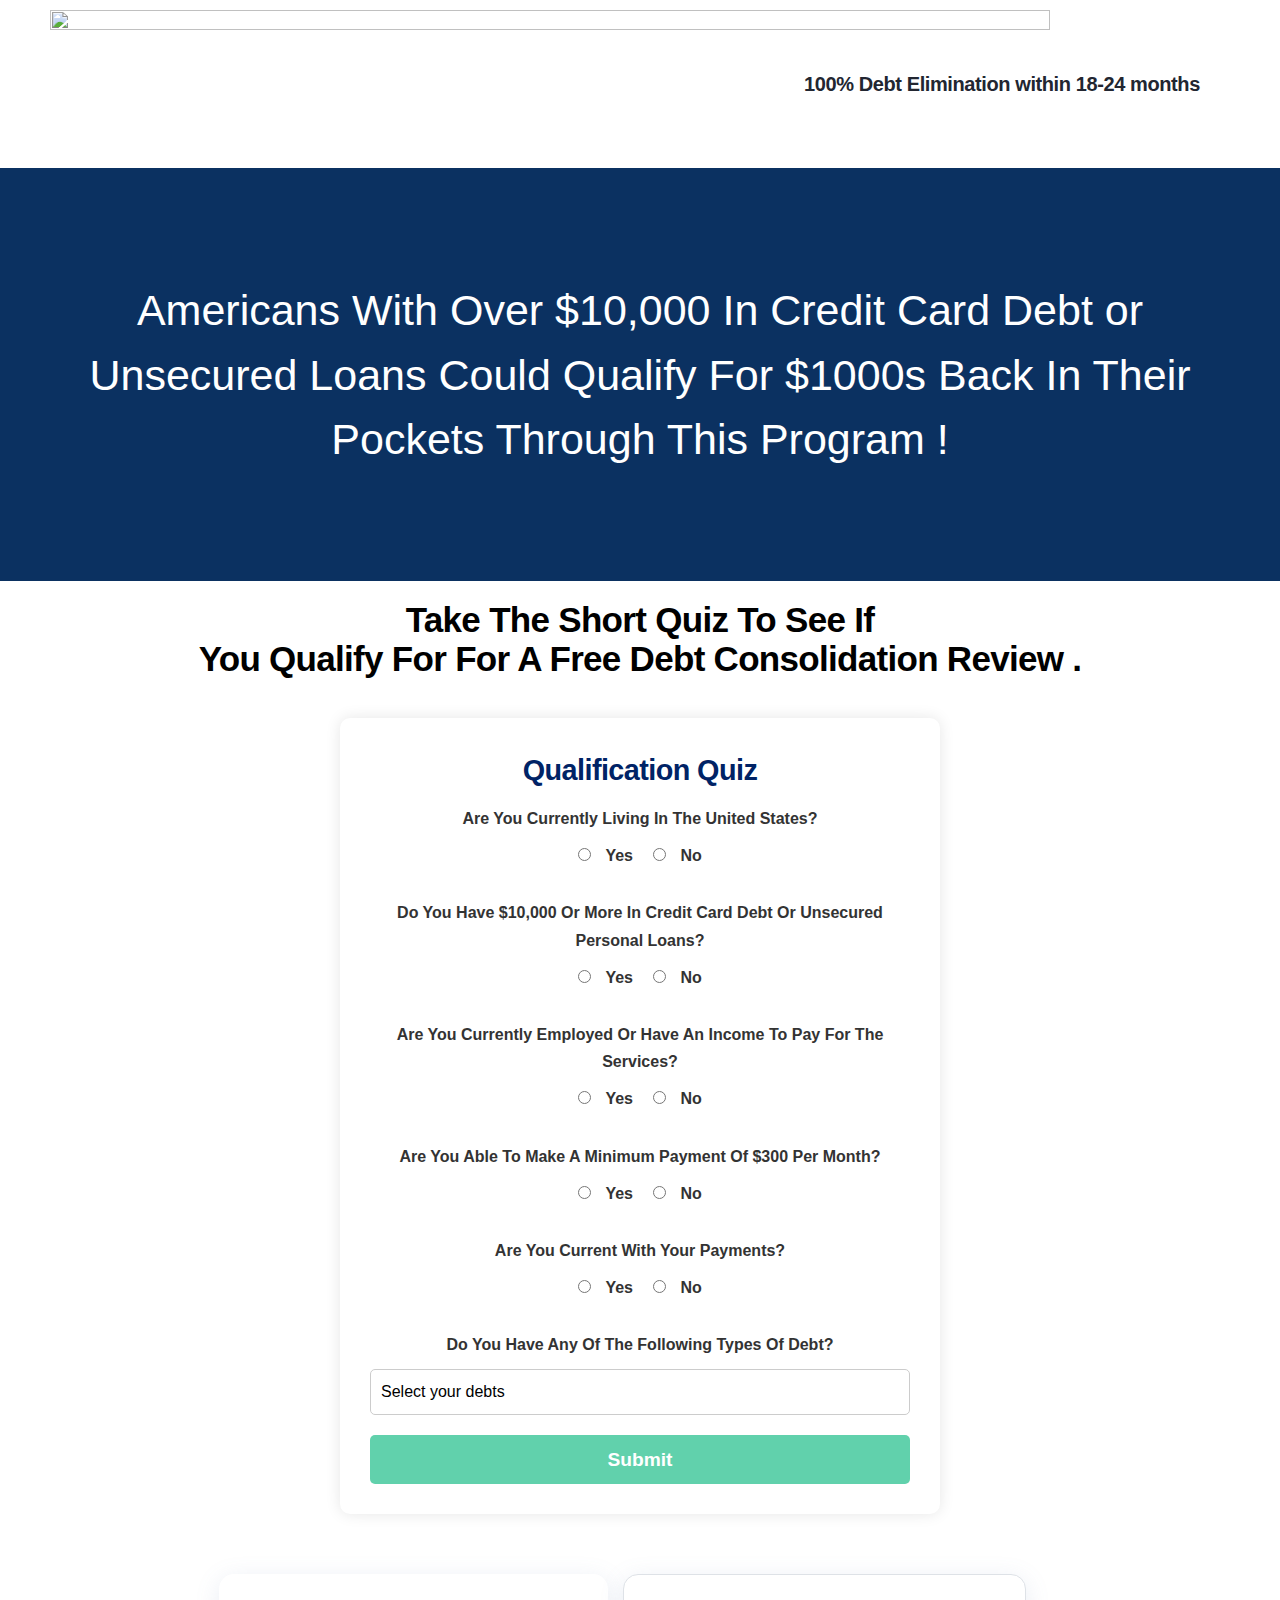
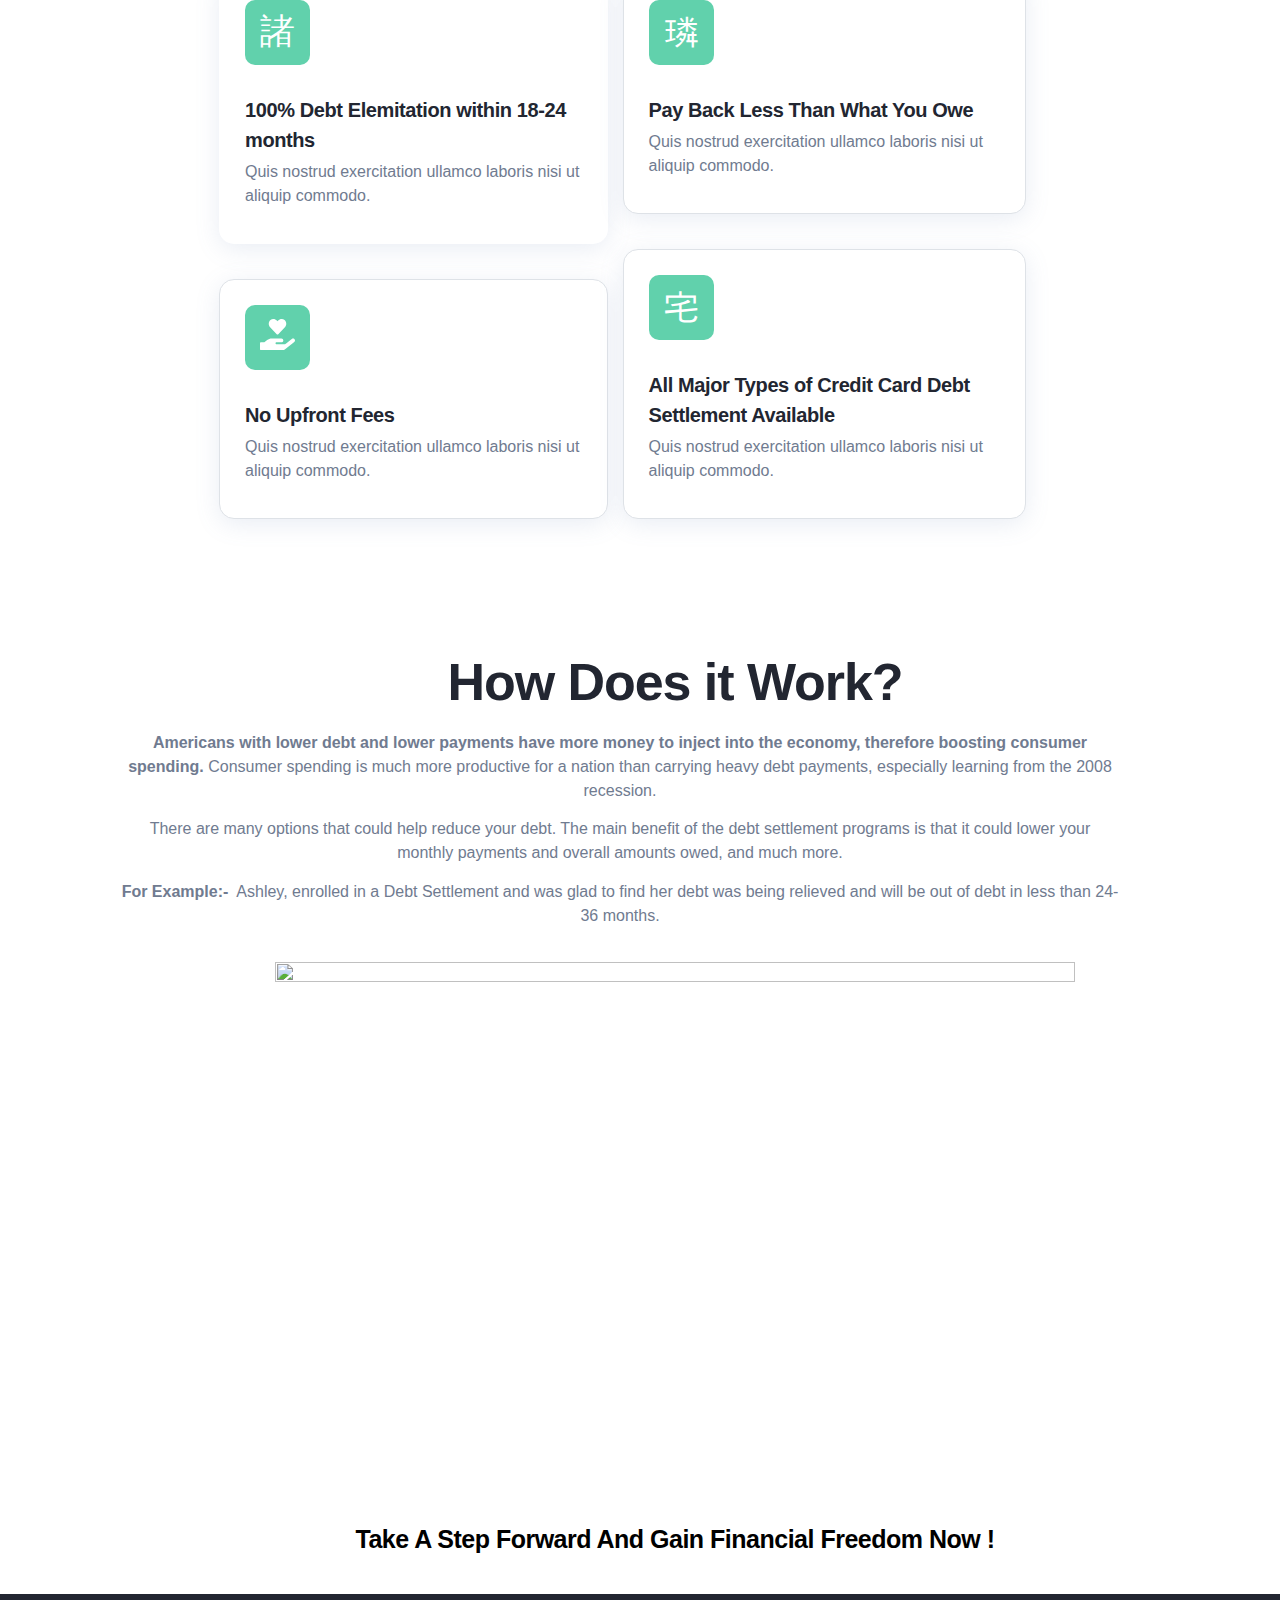
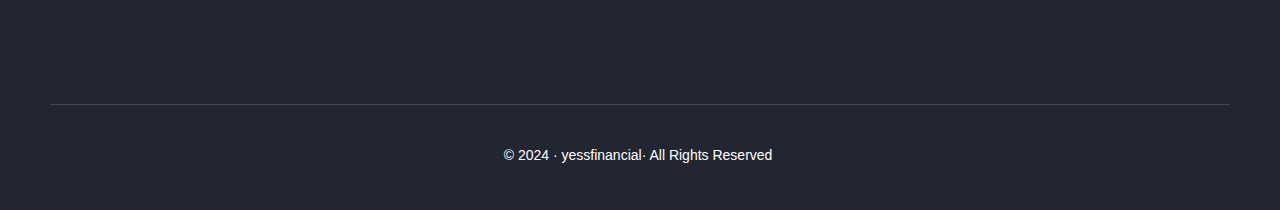
==== commit e8c60777: "Add files via upload" ====
--- a/YessFinancial.com.html
+++ b/YessFinancial.com.html
@@ -88,64 +88,67 @@
 			</style>
 			<style id="styles">
 				#quiz {
-					padding: 30px;
-					background: #fff;
-					margin: 20px auto;
-					border-radius: 10px;
-					box-shadow: 0 0 15px rgba(0,0,0,0.1);
-					max-width: 600px;
-				}
-				#quiz h2 {
-					font-size: 1.8em;
-					margin-bottom: 20px;
-					color: #002366;
-				}
-				#quiz .question {
-					margin-bottom: 20px;
-				}
-				#quiz .question label {
-					display: block;
-					margin-bottom: 10px;
-					font-weight: bold;
-					color: #333;
-				}
-				#quiz .question input[type="radio"] {
-					margin-right: 10px;
-				}
-				#quiz .question .options {
-					display: flex;
-					gap: 20px;
-				}
-				#quiz .question .options label {
-					display: inline-block;
-				}
-				#quiz .question select {
-					width: 100%;
-					padding: 10px;
-					border-radius: 5px;
-					border: 1px solid #ccc;
-					font-size: 1em;
-					background-color: #fff;
-					appearance: none;
-					cursor: pointer;
-					position: relative;
-					display: block;
-				}
-				#quiz .question select:focus {
-					outline: none;
-				}
-				#quiz .question select::after {
-					content: '▼';
-					position: absolute;
-					top: 50%;
-					right: 10px;
-					transform: translateY(-50%);
-					pointer-events: none;
-					color: #333;
-				}
-				#quiz select option {
-					padding: 10px;
-				}
+            padding: 30px;
+            background: #fff;
+            margin: 20px auto;
+            border-radius: 10px;
+            box-shadow: 0 0 15px rgba(0,0,0,0.1);
+            max-width: 600px;
+            text-align: center;
+        }
+        #quiz h2 {
+            font-size: 1.8em;
+            margin-bottom: 20px;
+            color: #002366;
+        }
+        #quiz .question {
+            margin-bottom: 20px;
+        }
+        #quiz .question label {
+            display: block;
+            margin-bottom: 10px;
+            font-weight: bold;
+            color: #333;
+        }
+        #quiz .question input[type="radio"] {
+            margin-right: 10px;
+        }
+        #quiz .question .options {
+            display: flex;
+            justify-content: center;
+            gap: 20px;
+        }
+        #quiz .question .options label {
+            display: inline-block;
+        }
+        #quiz .question select {
+            width: 100%;
+            padding: 10px;
+            border-radius: 5px;
+            border: 1px solid #ccc;
+            font-size: 1em;
+            background-color: #fff;
+            appearance: none;
+            cursor: pointer;
+            position: relative;
+            display: block;
+            margin-top: 10px;
+        }
+        #quiz .question select:focus {
+            outline: none;
+        }
+        #quiz .question select::after {
+            content: '▼';
+            position: absolute;
+            top: 50%;
+            right: 10px;
+            transform: translateY(-50%);
+            pointer-events: none;
+            color: #333;
+        }
+        #quiz select option {
+            padding: 10px;
+        }
 				#quiz button {
 					display: block;
 					width: 100%;
